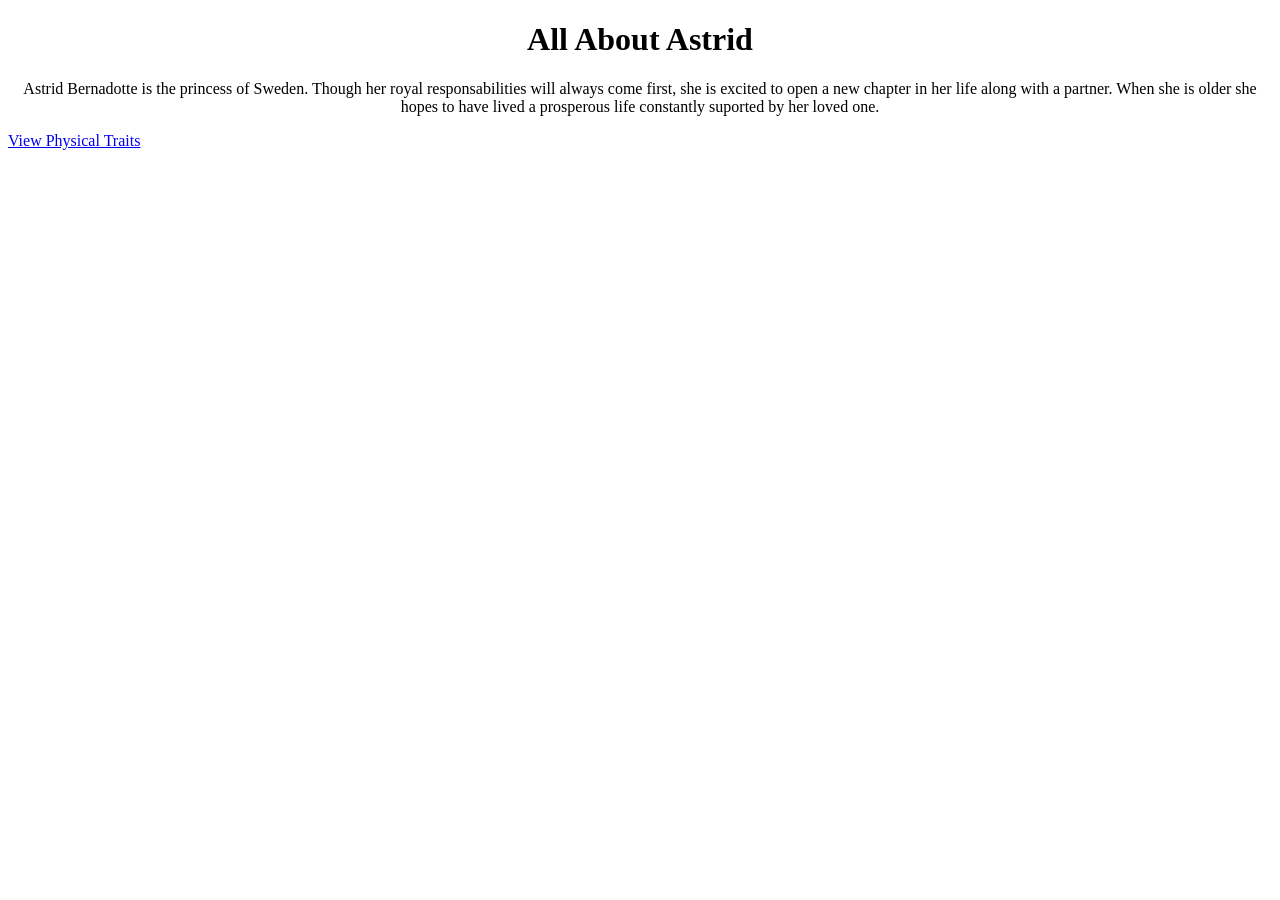
==== index.html @ f7c31e96 "Add files via upload" ====
<!DOCTYPE html>
<html>
<head>
	<title>For Astrid's Huzz</title>
</head>
<body>
	<h1><center>All About Astrid</center></h1>
	
<p><center>Astrid Bernadotte is the princess of Sweden. Though her royal responsabilities will always come first, she is excited to open a new chapter in her life along with a partner. When she is older she hopes to have lived a prosperous life constantly suported by her loved one.</center></p>    
	</body>
	</html>

	<a href="AstridsPhysicalTraits.html">View Physical Traits</a>
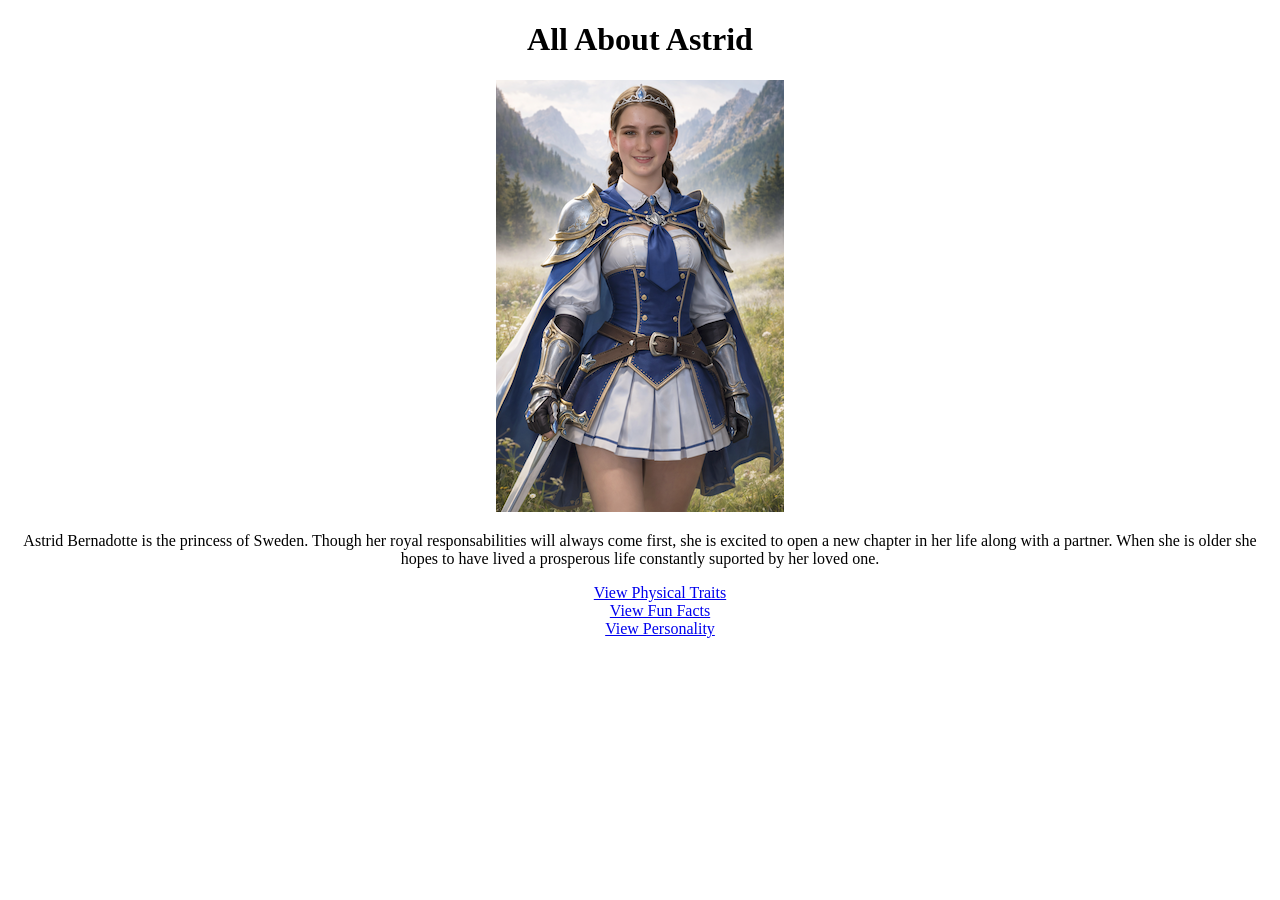
==== commit 97ecab15: "Add files via upload" ====
--- a/index.html
+++ b/index.html
@@ -2,12 +2,19 @@
 <html>
 <head>
 	<title>For Astrid's Huzz</title>
+	<link href="style.css" type="text/css" rel="stylesheet"/>
 </head>
 <body>
 	<h1><center>All About Astrid</center></h1>
+
+	<center><img src="AstridMeadow.PNG" alt="Princess Astrid"/></center>
 	
 <p><center>Astrid Bernadotte is the princess of Sweden. Though her royal responsabilities will always come first, she is excited to open a new chapter in her life along with a partner. When she is older she hopes to have lived a prosperous life constantly suported by her loved one.</center></p>    
 	</body>
 	</html>
 
-	<a href="AstridsPhysicalTraits.html">View Physical Traits</a>+	<ul>
+	<center><li><a href="AstridsPhysicalTraits.html">View Physical Traits</a></li>
+	<li><a href="AstridFunFacts.html">View Fun Facts</a> </li>
+	<li><a href="AstridPersonality.html">View Personality</a></li></center>
+</ul>
--- a/style.css
+++ b/style.css
@@ -0,0 +1,3 @@
+ul {
+	list-style-type: none;
+}
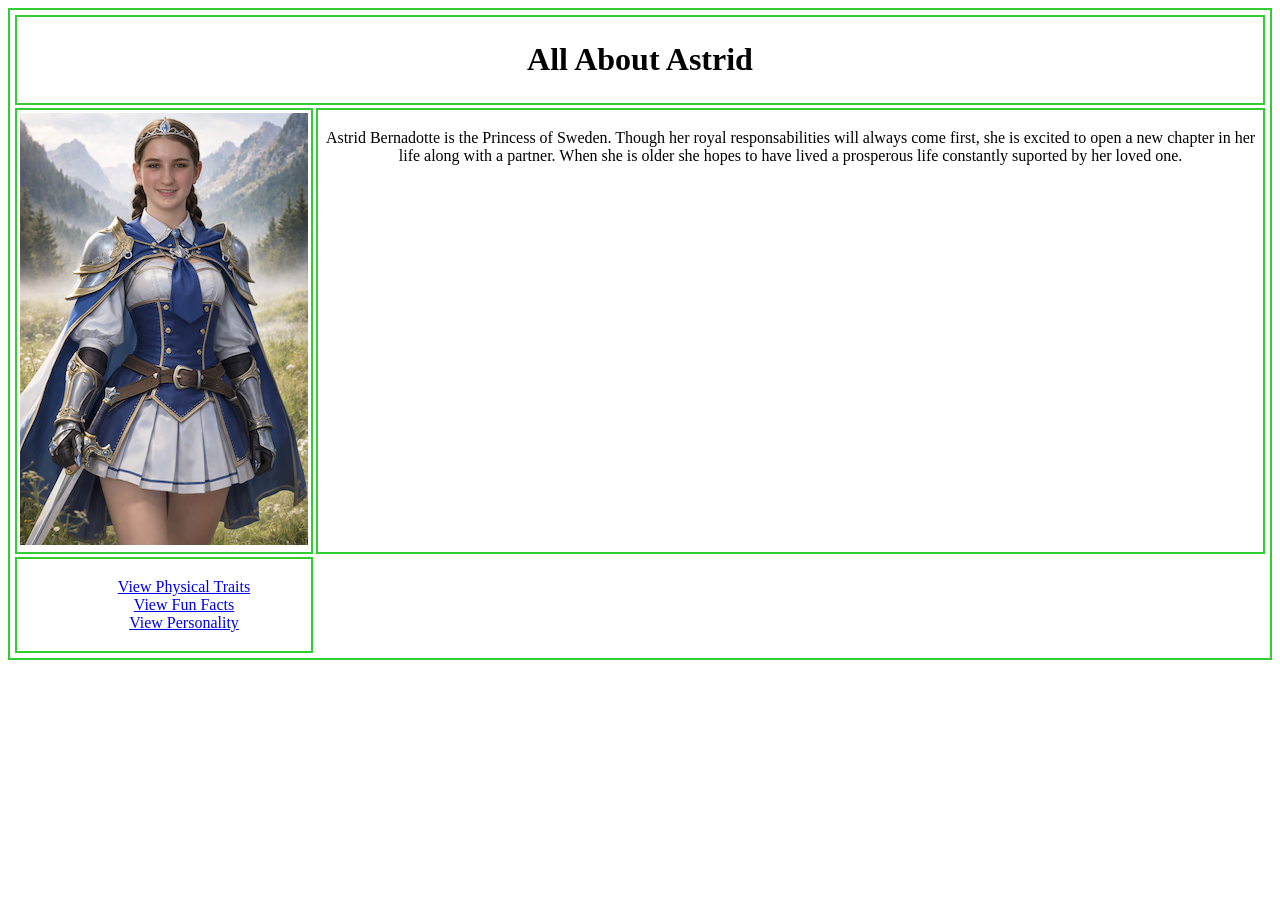
==== commit d46cf0a4: "Add files via upload" ====
--- a/index.html
+++ b/index.html
@@ -4,17 +4,21 @@
 	<title>For Astrid's Huzz</title>
 	<link href="style.css" type="text/css" rel="stylesheet"/>
 </head>
-<body>
-	<h1><center>All About Astrid</center></h1>
+<body id="homePage">
+	<div class="container">
+	<div class="header"><h1><center>All About Astrid</center></h1></div>
 
-	<center><img src="AstridMeadow.PNG" alt="Princess Astrid"/></center>
+	<div class="image"><center><img src="AstridMeadow.PNG" alt="Princess Astrid"/></center></div>
 	
-<p><center>Astrid Bernadotte is the princess of Sweden. Though her royal responsabilities will always come first, she is excited to open a new chapter in her life along with a partner. When she is older she hopes to have lived a prosperous life constantly suported by her loved one.</center></p>    
+<div class="basicInfo"><p><center>Astrid Bernadotte is the Princess of Sweden. Though her royal responsabilities will always come first, she is excited to open a new chapter in her life along with a partner. When she is older she hopes to have lived a prosperous life constantly suported by her loved one.</center></p> </div>   
 	</body>
 	</html>
 
-	<ul>
+	<div class="links"><ul>
 	<center><li><a href="AstridsPhysicalTraits.html">View Physical Traits</a></li>
 	<li><a href="AstridFunFacts.html">View Fun Facts</a> </li>
-	<li><a href="AstridPersonality.html">View Personality</a></li></center>
-</ul>+	<li><a href="AstridsPersonality.html">View Personality</a></li></center>
+</ul></div> 
+</div>
+
+
--- a/style.css
+++ b/style.css
@@ -1,3 +1,36 @@
+
 ul {
 	list-style-type: none;
-}+}
+
+.container{
+	display: grid;
+	grid-template-areas:
+	"header header"
+	"image basicInfo"
+	"links links";
+	grid-template-colums: 1fr 3fr; 
+	gap: 3px;
+  padding: 5px;
+}
+.container div {
+  padding: 3px;
+}
+.container div.header {
+  grid-area: header;
+  text-align: center;
+}
+.container div.sidebar {
+  grid-area: sidebar;
+  padding-left: 0;
+}
+.container div.info {
+  grid-area: info;
+}
+.container div.footer {
+  grid-area: footer;
+  text-align: center;  
+}
+div {
+  border: 2px solid limegreen;
+}
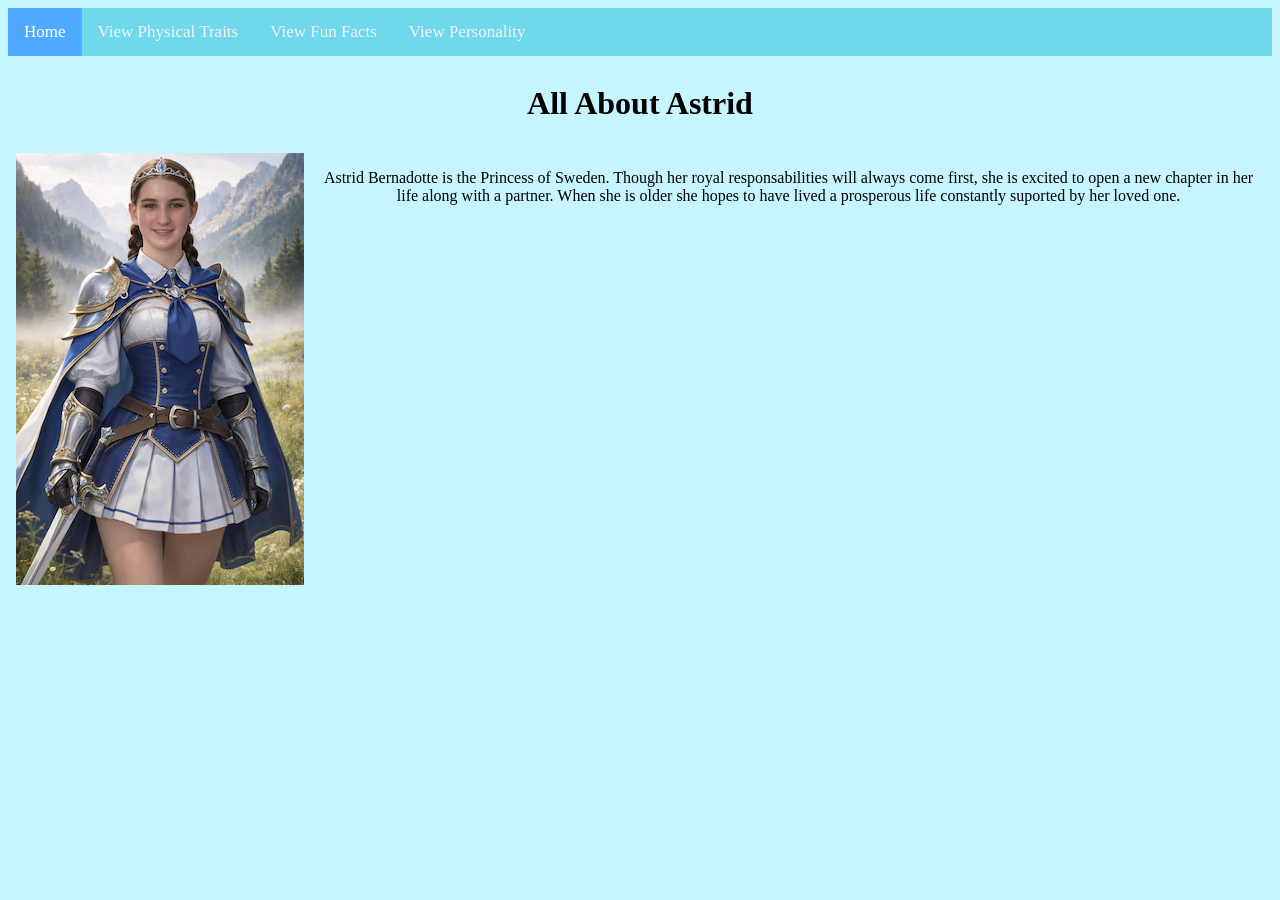
==== commit 178f2ad6: "Add files via upload" ====
--- a/index.html
+++ b/index.html
@@ -5,20 +5,30 @@
 	<link href="style.css" type="text/css" rel="stylesheet"/>
 </head>
 <body id="homePage">
+	
+	<div class="topnav">
+		<center>
+			<a href="index.html" class="active">Home</a>
+			<a href="AstridsPhysicalTraits.html">View Physical Traits</a>
+			<a href="AstridFunFacts.html">View Fun Facts</a> 
+			<a href="AstridsPersonality.html">View Personality</a></center>
+		</div> 
+	</div>
+	
+
 	<div class="container">
-	<div class="header"><h1><center>All About Astrid</center></h1></div>
+		<div class="header"><h1><center>All About Astrid</center></h1></div>
 
-	<div class="image"><center><img src="AstridMeadow.PNG" alt="Princess Astrid"/></center></div>
+		<div class="image"><center><img src="AstridMeadow.PNG" alt="Princess Astrid"/></center></div>
+
+		<div class="basicInfo"><p><center>Astrid Bernadotte is the Princess of Sweden. Though her royal responsabilities will always come first, she is excited to open a new chapter in her life along with a partner. When she is older she hopes to have lived a prosperous life constantly suported by her loved one.</center></p> </div>   
+
+		<div class="links"><ul>
+
+		</div>
 	
-<div class="basicInfo"><p><center>Astrid Bernadotte is the Princess of Sweden. Though her royal responsabilities will always come first, she is excited to open a new chapter in her life along with a partner. When she is older she hopes to have lived a prosperous life constantly suported by her loved one.</center></p> </div>   
+
+
 	</body>
 	</html>
 
-	<div class="links"><ul>
-	<center><li><a href="AstridsPhysicalTraits.html">View Physical Traits</a></li>
-	<li><a href="AstridFunFacts.html">View Fun Facts</a> </li>
-	<li><a href="AstridsPersonality.html">View Personality</a></li></center>
-</ul></div> 
-</div>
-
-
--- a/style.css
+++ b/style.css
@@ -1,7 +1,64 @@
+
+body { background-color: #C7F5FF;
+ }
+
+
+
+.container-2 {
+  display: grid;
+  grid-template-areas:
+    "physical personlity random";
+  grid-template-columns: 1fr 1fr 1fr;
+  gap: 3px;
+  padding: 5px;
+}
+  .container div {
+  padding: 10px;
+}
+.container div.header {
+  grid-area: header;
+  text-align: center;
+}
+.container div.sidebar {
+  grid-area: sidebar;
+  padding-left: 0;
+}
+.container div.info {
+  grid-area: info;
+}
+.container div.footer {
+  grid-area: footer;
+  text-align: center;  
+}
+
+
+.topnav {
+	background-color: #6FD8ED;
+	overflow:hidden;
+}
+
+.topnav a {
+   float: left;
+   color: #f2f2f2;
+   text-align: center;
+   padding: 14px 16px;
+   text-decoration: none;
+   font-size: 17px;
+}
+
+.topnav a:hover {
+   background-color: #4FAAFF;
+   color: black;
+}
+
+.topnav a.active {
+   background-color: #4FAAFF;
+   color: white;
+}
+
 
 ul {
-	list-style-type: none;
-}
+	list-style-type: none;}
 
 .container{
 	display: grid;
@@ -31,6 +88,4 @@
   grid-area: footer;
   text-align: center;  
 }
-div {
-  border: 2px solid limegreen;
-}
+
